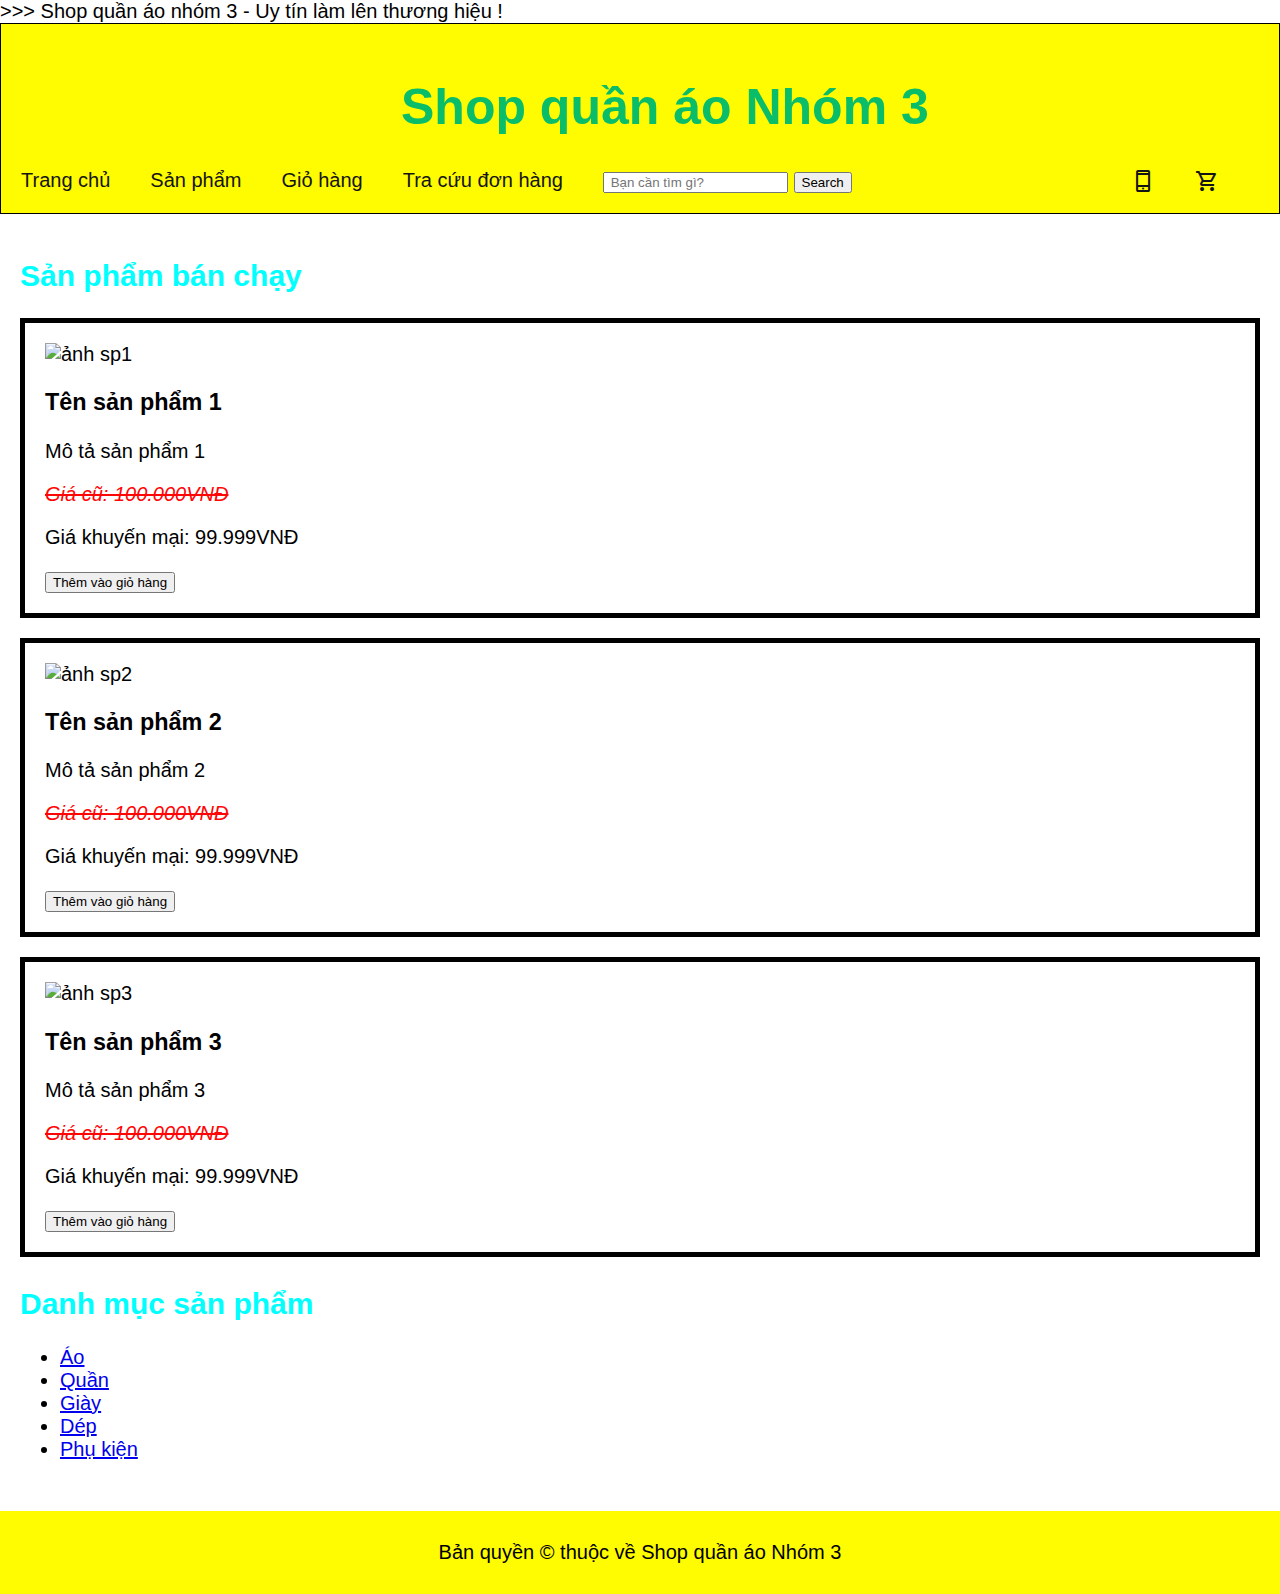
==== shop/SHOP.html @ 6d5dd673 "Add files via upload" ====
<!DOCTYPE html>
<html lang="en">
<head>
    <meta charset="UTF-8">
    <meta name="viewport" content="width=device-width, initial-scale=1.0">
    <title>Shop quần áo Nhóm 3</title>
    <link rel="stylesheet" href="styles.css">
    <link rel="stylesheet" href="https://fonts.googleapis.com/css2?family=Material+Symbols+Outlined:opsz,wght,FILL,GRAD@20..48,100..700,0..1,-50..200" />
    >>> Shop quần áo nhóm 3 - Uy tín làm lên thương hiệu !
</head>
<body>
    <header>    
        <h1 class="shop">Shop quần áo Nhóm 3</h1>
        <nav>
            <ul>
                <li class="shop2"><a href="#">Trang chủ</a></li>
                <li class="shop2"><a href="#">Sản phẩm</a></li>
                <li class="shop2"><a href="#">Giỏ hàng</a></li>
                <li class="shop2"><a href="#">Tra cứu đơn hàng</a></li>
                <li class="cart"><a href="#"><span class="material-symbols-outlined">shopping_cart</span></a></li>
                <li class="cart"><a href="#"><span class="material-symbols-outlined">phone_iphone</span></a></li>
                
            </ul>
            <div class="search-box">
                <input   type="text" placeholder=" Bạn cần tìm gì?">
                <button> Search</button>
            </div>
        </nav>
    </header>
    
    <main>
        <section class="featured-products">
            <h2 class="shop3">Sản phẩm bán chạy</h2>
            <div class="product">
                <img src="product1.jpg" alt="ảnh sp1">
                <h3>Tên sản phẩm 1</h3>
                <p>Mô tả sản phẩm 1</p>
                <p><span class="original-price">Giá cũ: 100.000VNĐ</span></p>
                <p>Giá khuyến mại: 99.999VNĐ</p>
                <button onclick="addToCart(2)">Thêm vào giỏ hàng</button>
            </div>
            <div class="product">
                <img src="product2.jpg" alt="ảnh sp2">
                <h3>Tên sản phẩm 2</h3>
                <p>Mô tả sản phẩm 2</p>
                <p><span class="original-price">Giá cũ: 100.000VNĐ</span></p>
                <p>Giá khuyến mại: 99.999VNĐ</p>
                <button onclick="addToCart(2)">Thêm vào giỏ hàng</button>
            </div>
            <div class="product">
                <img src="product3.jpg" alt="ảnh sp3">
                <h3>Tên sản phẩm 3</h3>
                <p>Mô tả sản phẩm 3</p>
                <p><span class="original-price">Giá cũ: 100.000VNĐ</span></p>
                <p>Giá khuyến mại: 99.999VNĐ</p>
                <button onclick="addToCart(2)">Thêm vào giỏ hàng</button>
            </div>
        </section>

        <section class="product-categories">
            <h2 class="shop3">Danh mục sản phẩm</h2>
            <ul>
                <li><a href="#">Áo</a></li>
                <li><a href="#">Quần</a></li>
                <li><a href="#">Giày</a></li>
                <li><a href="#">Dép</a></li>
                <li><a href="#">Phụ kiện</a></li>
            </ul>
        </section>
    </main>

    <footer>
        <p>Bản quyền &copy; thuộc về Shop quần áo Nhóm 3</p>
    </footer>
    <script>
        function addToCart(productId) {
            alert("Sản phẩm đã được thêm vào giỏ hàng!");
        }
    </script>
</body>
</html>
---- shop/styles.css ----
body {
    font-family: Arial, sans-serif;
    margin: 0;
    padding: 0;
    color: #000000  ;
    font-size: 20px;
}

header {
    background-color: #fffb00;
    color: #0abd69;
    padding: 20px;
    font-size: 20px;
    border: 1px solid #000000;
}
.shop2 {
    float: left;
}
.shop {
    margin-left: 380px;
    font-size: 50px;
}
.cart {
    float: right;
}
.header-content {
    display: flex;
    align-items: center;
    justify-content: space-between;
}
.search-box {
    float: auto;
}
.shop3 {
    color: aqua;
}
nav ul {
    list-style-type: none;
    margin: 0;
    padding: 0;
}

nav ul li {
    display: inline;
    margin-right: 40px;
}

nav ul li a {
    color: #141414;
    text-decoration: none;
}

main {
    padding: 20px;
}

.original-price {
    text-decoration: line-through;
    color: #ff0505;
    font-style: italic;
}

.featured-products, .product-categories {
    margin-bottom: 30px;x
}

.product {
    border: 5px solid #000000;
    padding: 20px;
    margin-bottom: 20px;
}

.product img {
    width: 100%;
    max-width: 200px;
    height: auto;
}

footer {
    background-color: #fffb00;
    color: #000000;
    text-align: center;
    padding: 10px;
}
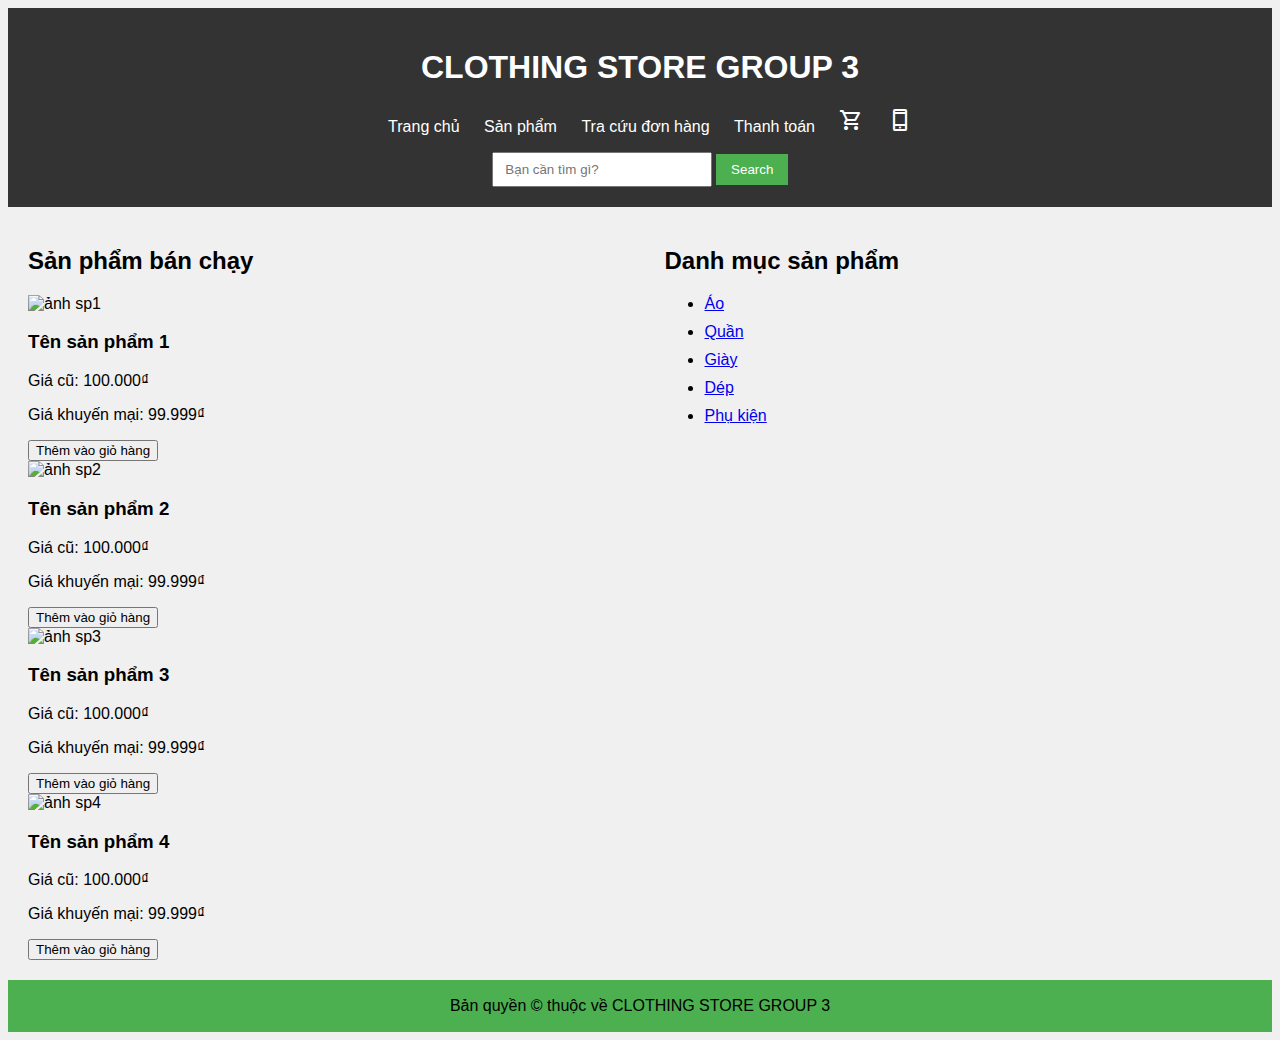
==== commit 30d8b3d6: "Add files via upload" ====
--- a/shop/SHOP.html
+++ b/shop/SHOP.html
@@ -5,25 +5,25 @@
     <meta name="viewport" content="width=device-width, initial-scale=1.0">
     <title>Shop quần áo Nhóm 3</title>
     <link rel="stylesheet" href="styles.css">
+    <link rel="preconnect" href="https://fonts.googleapis.com"><link rel="preconnect" href="https://fonts.gstatic.com" crossorigin><link href="https://fonts.googleapis.com/css2?family=Anton&display=swap" rel="stylesheet">
     <link rel="stylesheet" href="https://fonts.googleapis.com/css2?family=Material+Symbols+Outlined:opsz,wght,FILL,GRAD@20..48,100..700,0..1,-50..200" />
-    >>> Shop quần áo nhóm 3 - Uy tín làm lên thương hiệu !
 </head>
+
 <body>
     <header>    
-        <h1 class="shop">Shop quần áo Nhóm 3</h1>
+        <h1 class="shop">CLOTHING STORE GROUP 3</h1>
         <nav>
             <ul>
                 <li class="shop2"><a href="#">Trang chủ</a></li>
                 <li class="shop2"><a href="#">Sản phẩm</a></li>
-                <li class="shop2"><a href="#">Giỏ hàng</a></li>
                 <li class="shop2"><a href="#">Tra cứu đơn hàng</a></li>
+                <li class="shop2"><a href="#">Thanh toán</a></li>
                 <li class="cart"><a href="#"><span class="material-symbols-outlined">shopping_cart</span></a></li>
                 <li class="cart"><a href="#"><span class="material-symbols-outlined">phone_iphone</span></a></li>
-                
             </ul>
             <div class="search-box">
                 <input   type="text" placeholder=" Bạn cần tìm gì?">
-                <button> Search</button>
+                <button>Search</button>
             </div>
         </nav>
     </header>
@@ -31,32 +31,36 @@
     <main>
         <section class="featured-products">
             <h2 class="shop3">Sản phẩm bán chạy</h2>
-            <div class="product">
-                <img src="product1.jpg" alt="ảnh sp1">
-                <h3>Tên sản phẩm 1</h3>
-                <p>Mô tả sản phẩm 1</p>
-                <p><span class="original-price">Giá cũ: 100.000VNĐ</span></p>
-                <p>Giá khuyến mại: 99.999VNĐ</p>
-                <button onclick="addToCart(2)">Thêm vào giỏ hàng</button>
-            </div>
-            <div class="product">
-                <img src="product2.jpg" alt="ảnh sp2">
-                <h3>Tên sản phẩm 2</h3>
-                <p>Mô tả sản phẩm 2</p>
-                <p><span class="original-price">Giá cũ: 100.000VNĐ</span></p>
-                <p>Giá khuyến mại: 99.999VNĐ</p>
-                <button onclick="addToCart(2)">Thêm vào giỏ hàng</button>
-            </div>
-            <div class="product">
-                <img src="product3.jpg" alt="ảnh sp3">
-                <h3>Tên sản phẩm 3</h3>
-                <p>Mô tả sản phẩm 3</p>
-                <p><span class="original-price">Giá cũ: 100.000VNĐ</span></p>
-                <p>Giá khuyến mại: 99.999VNĐ</p>
-                <button onclick="addToCart(2)">Thêm vào giỏ hàng</button>
-            </div>
+            <div class="cotbentrai">
+                <div class="bentrai">
+                    <img src="product1.ipg" alt="ảnh sp1" clas="product-image">
+                    <h3>Tên sản phẩm 1</h3>
+                    <p><span class="original-price">Giá cũ: 100.000₫</span></p>
+                    <p>Giá khuyến mại: 99.999₫</p>
+                    <button class="add-to-cart-button" onclick="addToCart(2)">Thêm vào giỏ hàng</button>
+                </div>
+                <div class="bentrai">
+                    <img src="product2.jpg" alt="ảnh sp2" class="product-image">
+                    <h3>Tên sản phẩm 2</h3>
+                    <p><span class="original-price">Giá cũ: 100.000₫</span></p>
+                    <p>Giá khuyến mại: 99.999₫</p>
+                    <button class="add-to-cart-button" onclick="addToCart(2)">Thêm vào giỏ hàng</button>
+                </div>
+                <div class="bentrai">
+                    <img src="product3.jpg" alt="ảnh sp3" class="product-image">
+                    <h3>Tên sản phẩm 3</h3>
+                    <p><span class="original-price">Giá cũ: 100.000₫</span></p>
+                    <p>Giá khuyến mại: 99.999₫</p>
+                    <button class="add-to-cart-button" onclick="addToCart(2)">Thêm vào giỏ hàng</button>
+                </div>
+                <div class="bentrai">
+                    <img src="product4.jpg" alt="ảnh sp4" class="product-image">
+                    <h3>Tên sản phẩm 4</h3>
+                    <p><span class="original-price">Giá cũ: 100.000₫</span></p>
+                    <p>Giá khuyến mại: 99.999₫</p>
+                    <button class="add-to-cart-button" onclick="addToCart(2)">Thêm vào giỏ hàng</button>
+                </div>
         </section>
-
         <section class="product-categories">
             <h2 class="shop3">Danh mục sản phẩm</h2>
             <ul>
@@ -70,7 +74,7 @@
     </main>
 
     <footer>
-        <p>Bản quyền &copy; thuộc về Shop quần áo Nhóm 3</p>
+        <p>Bản quyền &copy; thuộc về CLOTHING STORE GROUP 3</p>
     </footer>
     <script>
         function addToCart(productId) {
--- a/shop/styles.css
+++ b/shop/styles.css
@@ -1,84 +1,65 @@
+
 body {
     font-family: Arial, sans-serif;
-    margin: 0;
-    padding: 0;
-    color: #000000  ;
-    font-size: 20px;
+    background-color: #f0f0f0;
 }
 
 header {
-    background-color: #fffb00;
-    color: #0abd69;
-    padding: 20px;
-    font-size: 20px;
-    border: 1px solid #000000;
+    background-color: #333;
+    color: #fff;
+    padding: 20px 0;
+    text-align: center;
 }
-.shop2 {
-    float: left;
-}
-.shop {
-    margin-left: 380px;
-    font-size: 50px;
-}
-.cart {
-    float: right;
-}
-.header-content {
-    display: flex;
-    align-items: center;
-    justify-content: space-between;
-}
-.search-box {
-    float: auto;
-}
-.shop3 {
-    color: aqua;
-}
+
 nav ul {
-    list-style-type: none;
-    margin: 0;
-    padding: 0;
+    list-style: none;
 }
 
 nav ul li {
     display: inline;
-    margin-right: 40px;
+    margin-right: 20px;
 }
 
 nav ul li a {
-    color: #141414;
+    color: #fff;
     text-decoration: none;
+}
+
+.search-box input[type="text"] {
+    padding: 8px;
+    width: 200px;
+}
+
+.search-box button {
+    padding: 8px 15px;
+    background-color: #4CAF50;
+    color: #fff;
+    border: none;
+    cursor: pointer;
 }
 
 main {
     padding: 20px;
-}
-
-.original-price {
-    text-decoration: line-through;
-    color: #ff0505;
-    font-style: italic;
+    display: flex;
+    flex-wrap: wrap;
+    justify-content: space-between;
 }
 
 .featured-products, .product-categories {
-    margin-bottom: 30px;x
+    flex-basis: 48%;
 }
 
-.product {
-    border: 5px solid #000000;
-    padding: 20px;
-    margin-bottom: 20px;
+.product-categories ul {
+    margin-top: 20px;
 }
 
-.product img {
-    width: 100%;
-    max-width: 200px;
-    height: auto;
+.product-categories ul li {
+    margin-bottom: 10px;
 }
 
 footer {
-    background-color: #fffb00;
+    background-color: #4CAF50;
     color: #000000;
     text-align: center;
-    padding: 10px;
-}
+    padding: 1px;
+}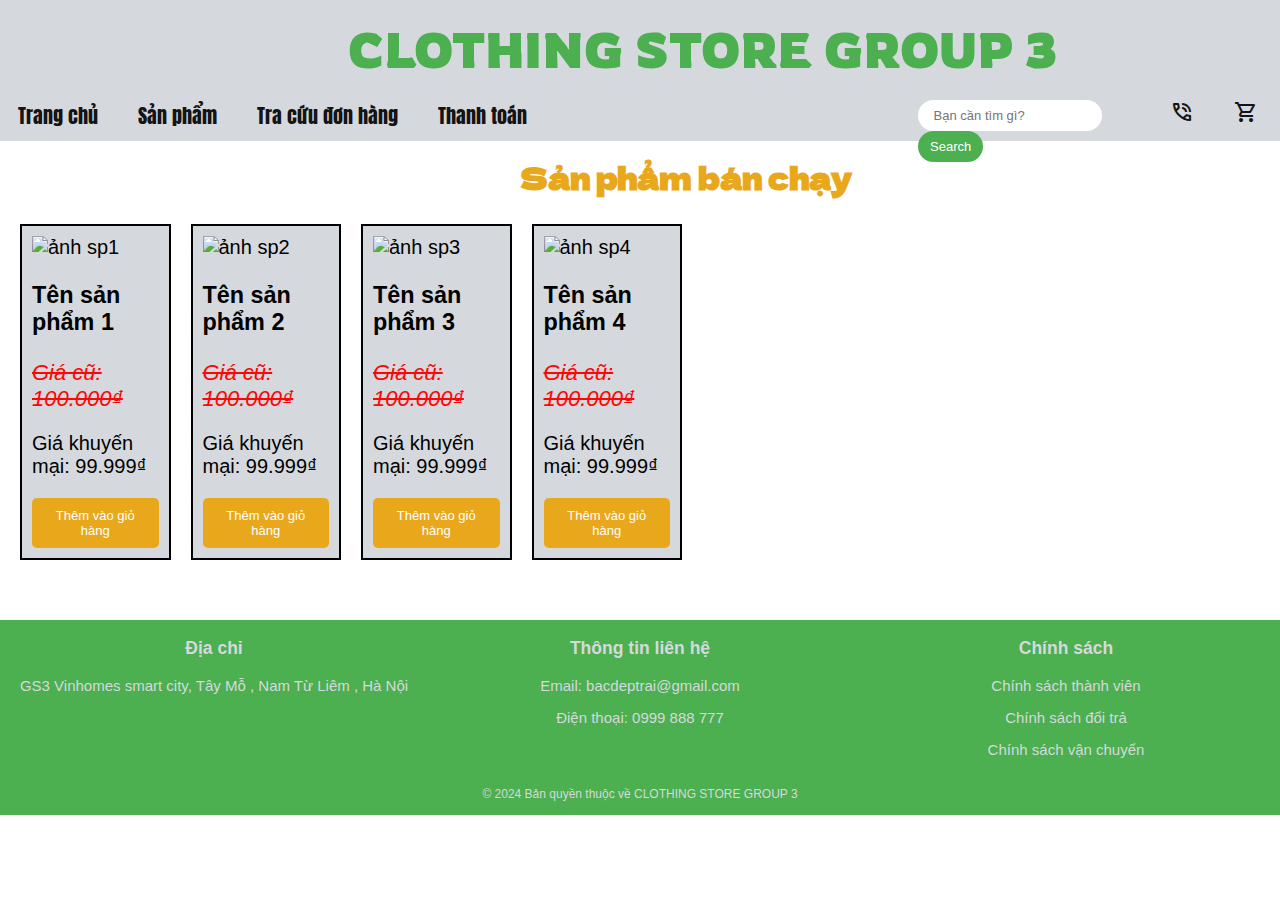
==== commit adabce3a: "Add files via upload" ====
--- a/shop/SHOP.html
+++ b/shop/SHOP.html
@@ -3,14 +3,15 @@
 <head>
     <meta charset="UTF-8">
     <meta name="viewport" content="width=device-width, initial-scale=1.0">
-    <title>Shop quần áo Nhóm 3</title>
-    <link rel="stylesheet" href="styles.css">
-    <link rel="preconnect" href="https://fonts.googleapis.com"><link rel="preconnect" href="https://fonts.gstatic.com" crossorigin><link href="https://fonts.googleapis.com/css2?family=Anton&display=swap" rel="stylesheet">
+    <title>CLOTHING STORE GROUP 3</title>
+    <link rel="stylesheet" href="styles.css">   
+    <link rel="preconnect" href="https://fonts.googleapis.com"><link rel="preconnect" href="https://fonts.gstatic.com" crossorigin><link href="https://fonts.googleapis.com/css2?family=Anton&family=Dela+Gothic+One&family=Rowdies:wght@300;400;700&display=swap" rel="stylesheet">
     <link rel="stylesheet" href="https://fonts.googleapis.com/css2?family=Material+Symbols+Outlined:opsz,wght,FILL,GRAD@20..48,100..700,0..1,-50..200" />
 </head>
 
 <body>
-    <header>    
+    <header>
+
         <h1 class="shop">CLOTHING STORE GROUP 3</h1>
         <nav>
             <ul>
@@ -19,7 +20,7 @@
                 <li class="shop2"><a href="#">Tra cứu đơn hàng</a></li>
                 <li class="shop2"><a href="#">Thanh toán</a></li>
                 <li class="cart"><a href="#"><span class="material-symbols-outlined">shopping_cart</span></a></li>
-                <li class="cart"><a href="#"><span class="material-symbols-outlined">phone_iphone</span></a></li>
+                <li class="cart"><a href="#"><span class="material-symbols-outlined">phone_in_talk</span></a></li>
             </ul>
             <div class="search-box">
                 <input   type="text" placeholder=" Bạn cần tìm gì?">
@@ -27,59 +28,69 @@
             </div>
         </nav>
     </header>
-    
+
     <main>
         <section class="featured-products">
             <h2 class="shop3">Sản phẩm bán chạy</h2>
-            <div class="cotbentrai">
-                <div class="bentrai">
-                    <img src="product1.ipg" alt="ảnh sp1" clas="product-image">
+            <div class="noidung">
+                <div class="sanpham">
+                    <img src="product1.ipg" alt="ảnh sp1" clas="anhsp">
                     <h3>Tên sản phẩm 1</h3>
                     <p><span class="original-price">Giá cũ: 100.000₫</span></p>
                     <p>Giá khuyến mại: 99.999₫</p>
                     <button class="add-to-cart-button" onclick="addToCart(2)">Thêm vào giỏ hàng</button>
                 </div>
-                <div class="bentrai">
-                    <img src="product2.jpg" alt="ảnh sp2" class="product-image">
+                <div class="sanpham">
+                    <img src="product2.jpg" alt="ảnh sp2" class="anhsp">
                     <h3>Tên sản phẩm 2</h3>
                     <p><span class="original-price">Giá cũ: 100.000₫</span></p>
                     <p>Giá khuyến mại: 99.999₫</p>
                     <button class="add-to-cart-button" onclick="addToCart(2)">Thêm vào giỏ hàng</button>
                 </div>
-                <div class="bentrai">
-                    <img src="product3.jpg" alt="ảnh sp3" class="product-image">
+                <div class="sanpham">
+                    <img src="product3.jpg" alt="ảnh sp3" class="anhsp">
                     <h3>Tên sản phẩm 3</h3>
                     <p><span class="original-price">Giá cũ: 100.000₫</span></p>
                     <p>Giá khuyến mại: 99.999₫</p>
                     <button class="add-to-cart-button" onclick="addToCart(2)">Thêm vào giỏ hàng</button>
                 </div>
-                <div class="bentrai">
-                    <img src="product4.jpg" alt="ảnh sp4" class="product-image">
+                <div class="sanpham">
+                    <img src="product4.jpg" alt="ảnh sp4" class="anhsp">
                     <h3>Tên sản phẩm 4</h3>
                     <p><span class="original-price">Giá cũ: 100.000₫</span></p>
                     <p>Giá khuyến mại: 99.999₫</p>
                     <button class="add-to-cart-button" onclick="addToCart(2)">Thêm vào giỏ hàng</button>
                 </div>
         </section>
-        <section class="product-categories">
-            <h2 class="shop3">Danh mục sản phẩm</h2>
-            <ul>
-                <li><a href="#">Áo</a></li>
-                <li><a href="#">Quần</a></li>
-                <li><a href="#">Giày</a></li>
-                <li><a href="#">Dép</a></li>
-                <li><a href="#">Phụ kiện</a></li>
-            </ul>
-        </section>
     </main>
-
-    <footer>
-        <p>Bản quyền &copy; thuộc về CLOTHING STORE GROUP 3</p>
-    </footer>
     <script>
         function addToCart(productId) {
             alert("Sản phẩm đã được thêm vào giỏ hàng!");
         }
     </script>
+
+<footer class="footer">
+    <div class="footer-content">
+        <div class="address">
+            <h3>Địa chỉ</h3>
+            <p>GS3 Vinhomes smart city, Tây Mỗ , Nam Từ Liêm , Hà Nội</p>
+        </div>
+        <div class="contact-info">
+            <h3>Thông tin liên hệ</h3>
+            <p>Email: bacdeptrai@gmail.com</p>
+            <p>Điện thoại: 0999 888 777</p>
+        </div>
+        <div class="return-policy">
+            <h3>Chính sách</h3>
+            <p>Chính sách thành viên</p>
+            <p>Chính sách đổi trả</p>
+            <p>Chính sách vận chuyển</p>
+        </div>
+    </div>
+    <div class="copyright">
+        <p>© 2024 Bản quyền thuộc về CLOTHING STORE GROUP 3</p>
+    </div>
+</footer>
+
 </body>
 </html>--- a/shop/styles.css
+++ b/shop/styles.css
@@ -1,65 +1,150 @@
-
 body {
     font-family: Arial, sans-serif;
-    background-color: #f0f0f0;
+    margin: 0;
+    font-size: 20px;
 }
 
 header {
-    background-color: #333;
-    color: #fff;
-    padding: 20px 0;
-    text-align: center;
+    height: 105px;
+    color: #4CAF50;
+    padding: 18px;
+    font-size: 20px;
+    position: fixed; /* Đặt phần header là cố định */
+    width: 100%; /* Chiều rộng của phần header là 100% của trang */
+    background-color: #d5d9dd;
+}
+
+.shop2 {
+    float: left;
+    font-size: 20px;
+    font-family: Anton;
+}
+
+.shop {
+    font-family: Rowdies;
+    margin-left: 330px;
+    font-size: 50px;
+    margin-bottom: 20px;
+    margin-top: 0;
+
+}
+
+.shop3 {
+    color: #e9a81c;
+    font-family: Dela Gothic One;
+    margin-left: 500px;
+}
+
+.add-to-cart-button {
+    padding: 10px 20px;
+    font-size: 13px;
+    background-color: #e9a81c;
+    color: white;
+    border: none; 
+    border-radius: 5px;
+}   
+
+.add-to-cart-button:hover {
+    background-color: #ff0000;
+}
+
+.cart {
+    float: right;
+}
+
+.search-box {
+    margin-left: 900px; 
+}
+
+.search-box input[type="text"],.search-box button {
+    padding: 8px 12px;
+    font-size: 13px;
+    border: none;
+    border-radius: 20px;
+}
+
+.search-box input[type="text"] {
+    width: 160px;
+}
+
+.search-box button {
+    background-color: #4CAF50;
+    color: white;
+    cursor: pointer;
+    transition: background-color 0.3s ease;
+}
+
+.search-box button:hover {
+    background-color: #45a049;
 }
 
 nav ul {
-    list-style: none;
+    list-style-type: none;
+    padding: 0;
 }
 
 nav ul li {
-    display: inline;
+    margin-right: 40px;
+}
+
+nav ul li a {
+    color: #141414;
+    text-decoration: none;
+}
+
+main {
+    background-image: url('https://i.pinimg.com/originals/eb/6d/32/eb6d32be4cb74255920a1d1438e01d91.jpg');
+    background-size: cover;
+    background-position: center; /* Căn giữa ảnh nền */ 
+    padding: 20px;
+    padding-top: 130px;
+}
+
+.original-price {
+    text-decoration: line-through;
+    color: #ff0505;
+    font-style: italic;
+    font-size: 22px;
+}
+
+.featured-products {
+    margin-bottom: 40px;
+}
+
+.noidung {
+    width: 55%;
+    display: flex;
+    flex-wrap: nowrap; /* Không cho phép các sản phẩm xuống dòng */
+}
+
+.sanpham {
+    background-color: #d5d9dd;
+    border: 2px solid #000000;
+    padding: 10px;
     margin-right: 20px;
 }
 
-nav ul li a {
-    color: #fff;
-    text-decoration: none;
+footer {
+    color: #d5d9dd;
+    text-align: center;
+    padding: 1px;
+    background-color: #4CAF50;
 }
 
-.search-box input[type="text"] {
-    padding: 8px;
-    width: 200px;
+.footer-content {
+    display: flex;
+    font-size: 15px;
 }
 
-.search-box button {
-    padding: 8px 15px;
-    background-color: #4CAF50;
-    color: #fff;
-    border: none;
-    cursor: pointer;
+.address,
+.contact-info,
+.return-policy {
+    flex: 1; /* Phần tử sẽ co giãn để điền vào không gian trống */
 }
 
-main {
-    padding: 20px;
-    display: flex;
-    flex-wrap: wrap;
-    justify-content: space-between;
+.copyright {
+    text-align: center; /* Căn giữa nội dung */
+    margin-top: 1px; /* Khoảng cách giữa phần footer và bản quyền */
+    padding: 1px;
+    font-size: 12px;
 }
-
-.featured-products, .product-categories {
-    flex-basis: 48%;
-}
-
-.product-categories ul {
-    margin-top: 20px;
-}
-
-.product-categories ul li {
-    margin-bottom: 10px;
-}
-
-footer {
-    background-color: #4CAF50;
-    color: #000000;
-    text-align: center;
-    padding: 1px;
-}